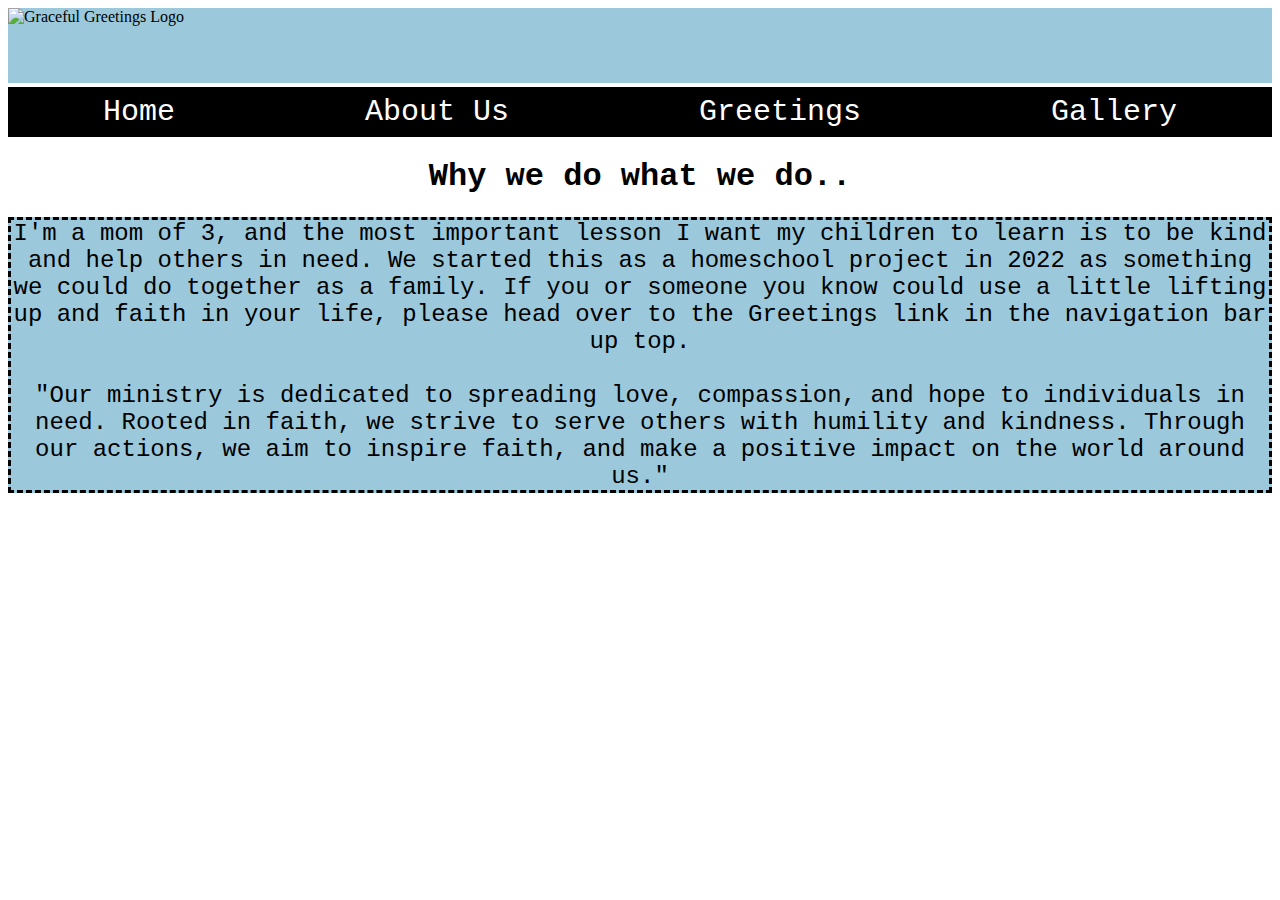
==== about.html @ 5b3937fb "capstone" ====
<!DOCTYPE html>
<html>
    <head>
        <meta charset="utf-8">
        <meta name="viewport" content="width=device-width, initial-scale=1.0" />
        <link rel="stylesheet" href="styles.css">
        <title>Graceful Greetings</title>
    </head>

    <body>
        <header class="topBar">
            <div class="topBar-l">
                <img src="/Users/sara/aa-projects/ggreetings/logo.png" alt="Graceful Greetings Logo" class="logo">
            </div>

            <div class="icons">
                <a href="https://www.instagram.com/gracefulgreetingsministry"><img src="/Users/sara/aa-projects/ggreetings/igicon.png" alt="Facebook Icon" class="iconf"></a>
                <a href="https://www.facebook.com/GracefulGreetingsMinisty"><img src="/Users/sara/aa-projects/ggreetings/fbicon.png" alt="Instagram Icon" class="iconi"></a>
            </div>


    </header>
        <div>
            <nav role="navigation" class="topNav">
                <a href="/Users/sara/aa-projects/ggreetings/index.html" class="home-link">Home</a>
                <a href="/Users/sara/aa-projects/ggreetings/about.html" class="about-link">About Us</a>
                <a href="/Users/sara/aa-projects/ggreetings/greetings.html" class="greetings-link">Greetings</a>
                <a href="/Users/sara/aa-projects/ggreetings/gallery.html" class="gallery-link">Gallery</a>
            </nav>
        </div>


        <h1 class="mission">Why we do what we do..</h1>

        <h2 style="text-align: center;">
            I'm a mom of 3, and the most important lesson I want my children to learn
                is to be kind and help others in need. We started this as a homeschool project
                in 2022 as something we could do together as a family. If you or someone you know
                could use a little lifting up and faith in your life, please head over to the Greetings link in the navigation bar up top. <br>
<br>
            "Our ministry is dedicated to spreading love, compassion, and hope to individuals in need.
            Rooted in faith, we strive to serve others with humility and kindness.
            Through our actions, we aim to inspire faith, and make a positive impact on the world around us."</h2>




    </body>
</html>
---- styles.css ----
.topBar {
    display: flexbox;
    background-color: #9BC8DB;
    border-bottom: 4px solid white;
    height: 75px;
}

.topNav {
    display: flex;
    background-color: black;
    height: 50px;
    font-size: 30px;
    font-family: 'Courier New', Courier, monospace;
    justify-content: space-around;
    align-items: center;
}
.logo {
    display: flex;
    justify-content: left;
    height: 20%;
    width: 20%;
}
.icons {
    float: right;
    height: -50%;
    width: -50%;
    margin-top: -50px;
    padding-left: 400px;
    margin-right: 20px;
}


a:link {
    color: white;
    background-color: transparent;
    text-decoration: none;
  }

  a:visited {
    color: white;
    background-color: transparent;
    text-decoration: none;
  }

  a:hover {
    color: #9bc8db;
    background-color: transparent;
    text-decoration: none;
  }

  a:active {
    color: #9bc8db;
    background-color: transparent;
    text-decoration: none;
  }

  h1 {
    display: flex;
    font-family: 'Courier New', Courier, monospace;
    justify-content: center;
  }

  h2 {
    display: flex;
    justify-content: center;
    font-family: 'Courier New', Courier, monospace;
    background-color: #9BC8DB;
    color: black;
    font-weight: 500;
    border: dashed black 3px;
  }


.pics{
    height: 400px;
    width: 400px;
    display: flexbox;
    justify-content: space-between;
    float: left;
    margin-left: 50px;
}
/*.row {
    display: flex;
    flex-wrap: wrap;
    padding: 0 100px;
    float: left;
  }*/

  .link {
    float: left;
    margin-left: 100px;
    margin-right: 100px;
    border: dotted black 3px;
    padding-right: 30px;
    padding-bottom: 250px;
    background-color: #FEE8F3;
  }

.favlink {
    font-family: 'Courier New', Courier, monospace;
    font-size: 20px;
    font-weight: 600;
    color: black;
    justify-content: center;
    display: flex;
}
  .listlink {
    font-family: 'Courier New', Courier, monospace;
    color: black;
    font-weight: 500;
    font-size: 18px;
  }

  .listlink:link {
    color: black;
    background-color: transparent;
    text-decoration: none;
  }

  .listlink:visited {
    color: black;;
    background-color: transparent;
    text-decoration: none;
  }

  .listlink:hover {
    color: #9BC8DB;
    background-color: transparent;
    text-decoration: none;
  }

  .listlink:active {
    color: #9BC8DB;
    background-color: transparent;
    text-decoration: none;
  }


  /* Greetins.html */

  legend {
    border: solid 1px;
    border-color: black;
    padding: 5px;
    position: relative;
    margin-left: 50px;
    background-color: #9BC8DB;
    font-weight: 900;
    color: white;

}

fieldset {
width: 250px;
margin: 50px 50px 0 50px;
background-color: white;
position: relative;


}

input, textarea {
    background-color: #FEE8F3;
}

label, button {
    font-family: 'Courier New', Courier, monospace;
    font-size: 20px;
    font-weight: 600;
    color: black;
}

.gletter {
    width: 800px;
    font-size: 20px;
    float: right;
    margin-top: -350px;
    margin-right: 150px;
}

.letterOne {
    width: 800px;
    font-size: 18px;
    font-family: 'Courier New', Courier, monospace;
    float: right;
    margin-top: -300px;
    margin-right: 150px;
}

/* Gallery Page*/

.gallery {
    display: grid;
    grid-template-columns: repeat(4, 25fr);
    grid-template-rows: repeat(3, 25vw);
    grid-gap: 15px;
}
.gallery_image {
    width: 300px;
    height: 300px;
    object-fit: cover;
}
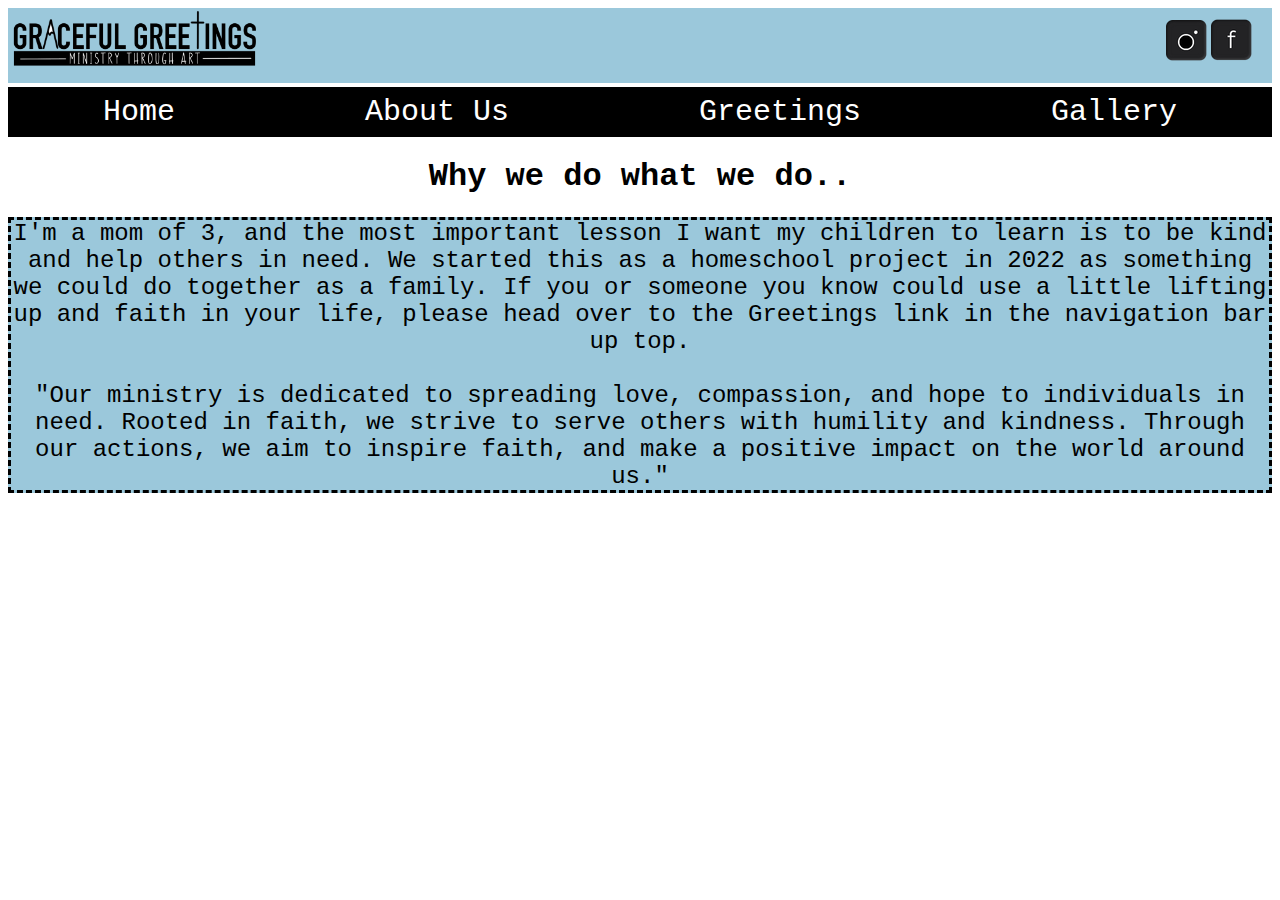
==== commit 1f6ccd25: "capstonev2.2" ====
--- a/about.html
+++ b/about.html
@@ -10,22 +10,22 @@
     <body>
         <header class="topBar">
             <div class="topBar-l">
-                <img src="/Users/sara/aa-projects/ggreetings/logo.png" alt="Graceful Greetings Logo" class="logo">
+                <img src="/logo.png" alt="Graceful Greetings Logo" class="logo">
             </div>
 
             <div class="icons">
-                <a href="https://www.instagram.com/gracefulgreetingsministry"><img src="/Users/sara/aa-projects/ggreetings/igicon.png" alt="Facebook Icon" class="iconf"></a>
-                <a href="https://www.facebook.com/GracefulGreetingsMinisty"><img src="/Users/sara/aa-projects/ggreetings/fbicon.png" alt="Instagram Icon" class="iconi"></a>
+                <a href="https://www.instagram.com/gracefulgreetingsministry"><img src="/igicon.png" alt="Facebook Icon" class="iconf"></a>
+                <a href="https://www.facebook.com/GracefulGreetingsMinisty"><img src="/fbicon.png" alt="Instagram Icon" class="iconi"></a>
             </div>
 
 
     </header>
         <div>
             <nav role="navigation" class="topNav">
-                <a href="/Users/sara/aa-projects/ggreetings/index.html" class="home-link">Home</a>
-                <a href="/Users/sara/aa-projects/ggreetings/about.html" class="about-link">About Us</a>
-                <a href="/Users/sara/aa-projects/ggreetings/greetings.html" class="greetings-link">Greetings</a>
-                <a href="/Users/sara/aa-projects/ggreetings/gallery.html" class="gallery-link">Gallery</a>
+                <a href="/index.html" class="home-link">Home</a>
+                <a href="/about.html" class="about-link">About Us</a>
+                <a href="/greetings.html" class="greetings-link">Greetings</a>
+                <a href="/gallery.html" class="gallery-link">Gallery</a>
             </nav>
         </div>
 
